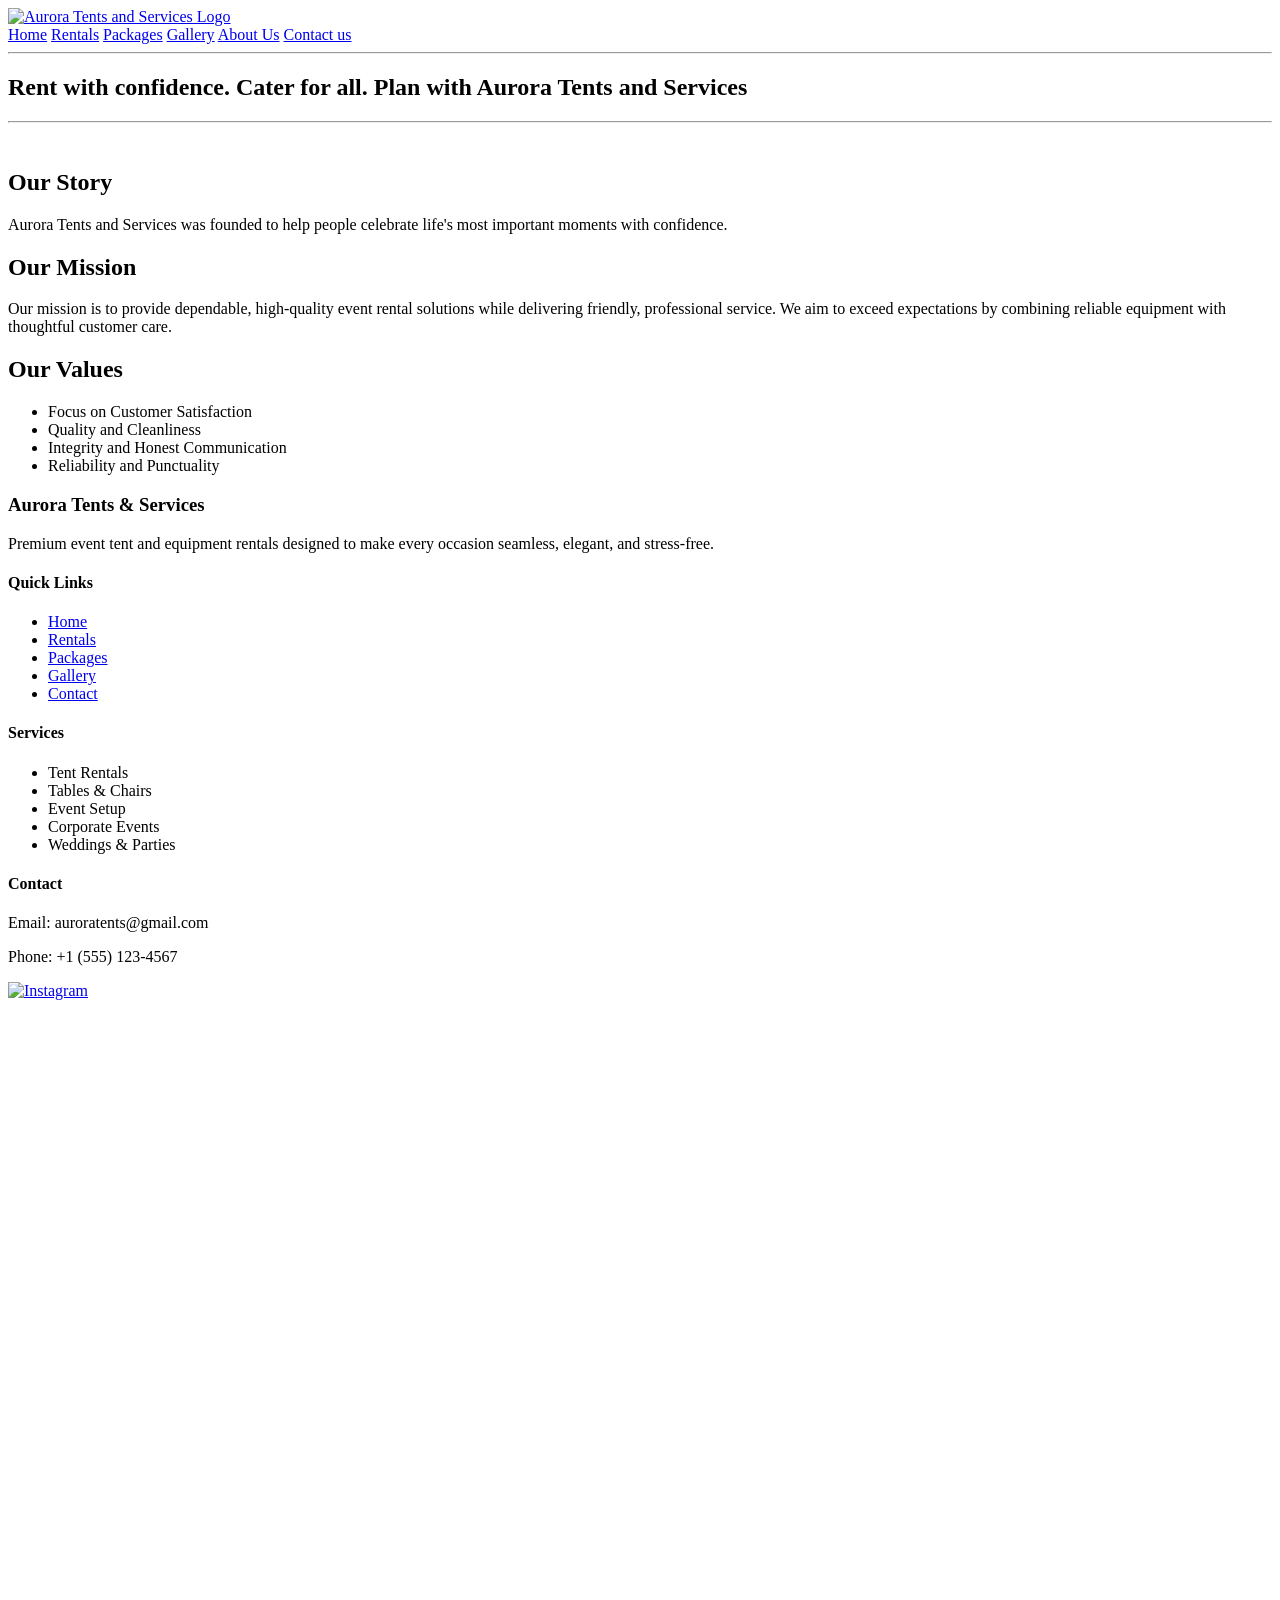
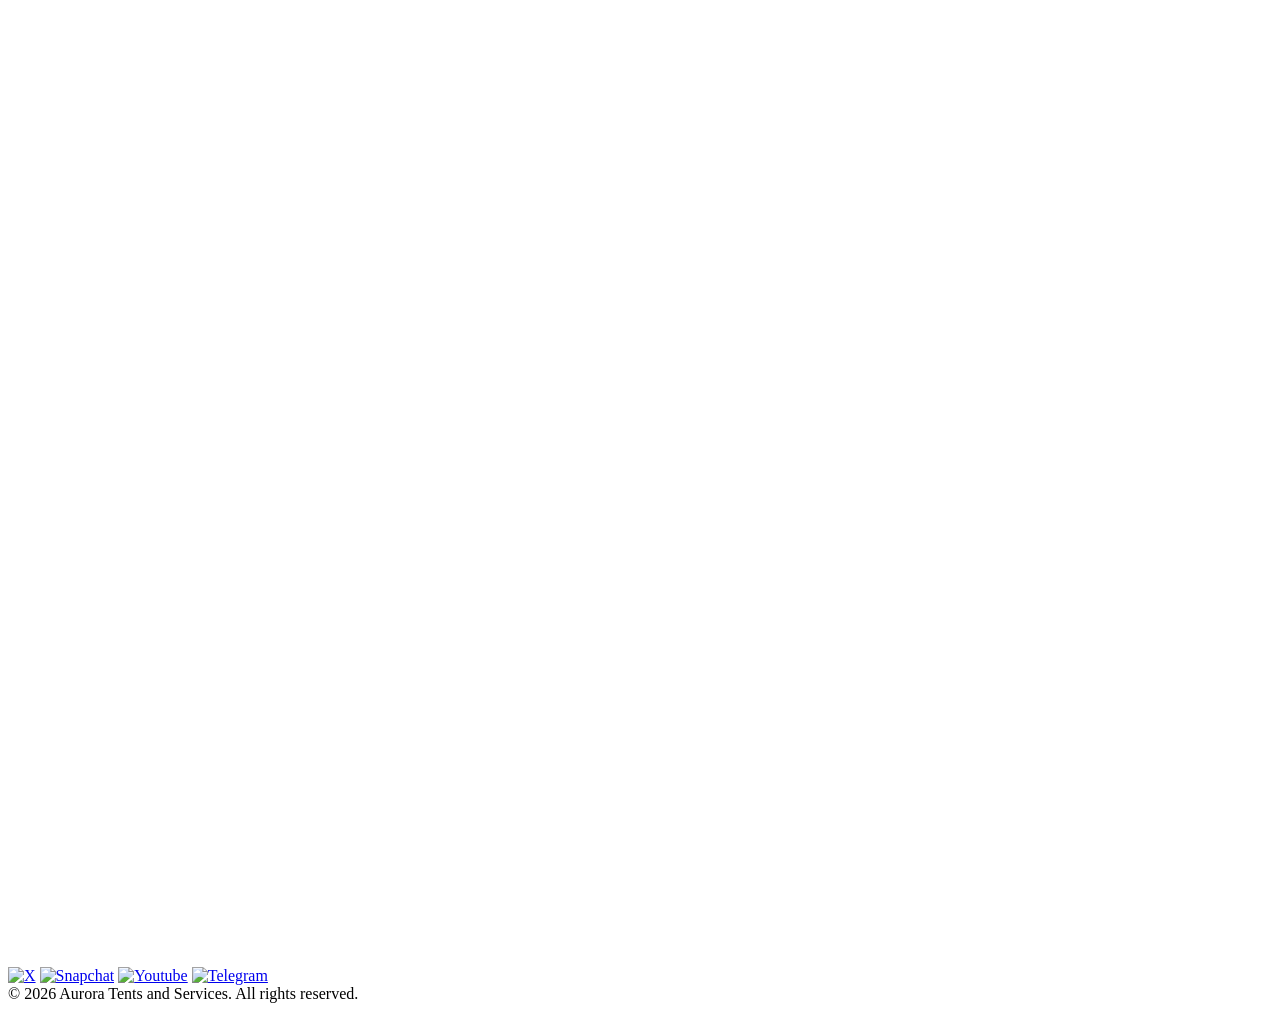
==== about.html @ cfb2358c "Add files via upload" ====
<!DOCTYPE html>
<html lang="en">
<head>
    <meta charset="UTF-8">
    <meta name="viewport" content="width=device-width, initial-scale=1.0">
    <meta name="description" content="Aurora Tents and Services provides high-quality tents and equipment for all your outdoor needs.">
    <title>About Aurora Tents and Services</title>
    <link rel="stylesheet" href="style.css" type="text/css">
    <link href='https://fonts.googleapis.com/css?family=Adamina' rel='stylesheet'>
    <script src="script.js"></script>
    <link href='https://fonts.googleapis.com/css?family=Arima' rel='stylesheet'>
    <link href='https://fonts.googleapis.com/css?family=Aboreto' rel='stylesheet'>
    <link href='https://fonts.googleapis.com/css?family=Alan Sans' rel='stylesheet'>
    <link href='https://fonts.googleapis.com/css?family=Bitcount Grid Single' rel='stylesheet'>
    <link href='https://fonts.googleapis.com/css?family=Abyssinica SIL' rel='stylesheet'>
    <link href='https://fonts.googleapis.com/css?family=Cinzel Decorative' rel='stylesheet'>
    <link href='https://fonts.googleapis.com/css?family=Aclonica' rel='stylesheet'>
    <link href='https://fonts.googleapis.com/css?family=Cabin Sketch' rel='stylesheet'>
    <link href='https://fonts.googleapis.com/css?family=Architects Daughter' rel='stylesheet'>
    <link rel="icon" type="image/x-icon" href="favicon.png" class="iconb">
  </head>
  <body>
    <div id="page-transition"></div>
    <header>
    <section id="header" class="reveal">
      <div class="header-container">
        <div class="logo-sep">
          <a href="home.html" id="logo-link"><img src="logo.png" alt="Aurora Tents and Services Logo" class="logo-main"></a>
        </div>
        <nav class="nav">
        <a href="home.html" class="reveal" id="header-links">Home</a>
        <a href="rentals.html" class="reveal" id="header-links">Rentals</a>
        <a href="packages.html" class="reveal" id="header-links">Packages</a>
        <a href="gallery.html" class="reveal" id="header-links">Gallery</a>
        <a href="about.html" class="reveal" id="header-links">About Us</a>
        <a href="contact.html" class="reveal" id="header-links">Contact us</a>
        </nav>
      </div>

      <hr class="reveal">
      <h2 id="slogan" class="reveal">Rent with confidence. Cater for all. Plan with Aurora Tents and Services</h2>
      <hr class="reveal">
      <br>
    </section>
    </header>

    <section class="section">
      
    </section>


    <section id="about-content" class="reveal">
      <div class="two-column">
        <div>
          <h2 class="section-title">Our Story</h2>
          <p>Aurora Tents and Services was founded to help people celebrate life's most important moments with confidence.</p>
        </div>
        <div>
          <!-- Placeholder for image or illustration -->
          <div class="image-placeholder"></div>
        </div>
      </div>

      <div class="content-container">
        <h2 class="reveal">Our Mission</h2>
        <p class="reveal">Our mission is to provide dependable, high-quality event rental solutions while delivering friendly, professional service. We aim to exceed expectations by combining reliable equipment with thoughtful customer care.</p>
      </div>
      <div class="content-container">
        <h2 class="reveal">Our Values</h2>
        <ul class="reveal">
          <li class="reveal">Focus on Customer Satisfaction</li>
          <li class="reveal">Quality and Cleanliness</li>
          <li class="reveal">Integrity and Honest Communication</li>
          <li class="reveal">Reliability and Punctuality</li>
        </ul>
      </div>
    </section>

    <section id="footer" class="reveal">
      <footer id="site-footer" class="reveal">
      <div id="footer-container" class="reveal">

        <!-- BRAND / ABOUT -->
        <div id="footer-column" class="reveal">
          <h3 id="footer-logo" class="reveal">Aurora Tents & Services</h3>
          <p id="footer-p" class="reveal">Premium event tent and equipment rentals designed to make every occasion seamless, elegant, and stress-free.</p>
        </div>

        <!-- QUICK LINKS -->
        <div id="footer-column" class="reveal">
          <h4 id="reveal" class="reveal">Quick Links</h4>
          <ul class="reveal">
            <li><a href="home.html" class="reveal">Home</a></li>
            <li><a href="rentals.html" class="reveal">Rentals</a></li>
            <li><a href="packages.html" class="reveal">Packages</a></li>
            <li><a href="gallery.html" class="reveal">Gallery</a></li>
            <li><a href="contact.html" class="reveal">Contact</a></li>
          </ul>
        </div>

        <!-- SERVICES -->
        <div id="footer-column" class="reveal">
          <h4 class="reveal">Services</h4>
          <ul class="reveal">
            <li id="footer-p" class="reveal">Tent Rentals</li>
            <li id="footer-p" class="reveal">Tables & Chairs</li>
            <li id="footer-p" class="reveal">Event Setup</li>
            <li id="footer-p" class="reveal">Corporate Events</li>
            <li id="footer-p" class="reveal">Weddings & Parties</li>
          </ul>
        </div>

        <!-- CONTACT -->
        <div id="footer-column" class="reveal">
          <h4 class="reveal">Contact</h4>
          <p id="footer-p" class="reveal">Email: auroratents@gmail.com</p>
          <p id="footer-p" class="reveal">Phone: +1 (555) 123-4567</p>

          <div id="footer-socials" class="reveal">
            <a href="#" class="reveal"><img src="Instagram.png" class="reveal" alt="Instagram"></a>
            <a href="#" class="reveal"><img src="Facebook.png" class="reveal" alt="Facebook"></a>
            <a href="#" class="reveal"><img src="The X.png" class="reveal" alt="X"></a>
            <a href="#" class="reveal"><img src="Snapchat.png" class="reveal" alt="Snapchat"></a>
            <a href="#" class="reveal"><img src="Youtube.png" class="reveal" alt="Youtube"></a>
            <a href="#" class="reveal"><img src="Telegram.png" class="reveal" alt="Telegram"></a>
          </div>
        </div>

      </div>

      <!-- BOTTOM BAR -->
      <div id="footer-bottom" class="reveal">
        © 2026 Aurora Tents and Services. All rights reserved.
      </div>
      </footer> 

    </section>

    <script>
      window.addEventListener("load", () => {
       document.body.classList.add("loaded");
       });
    </script>

    <script>
  const observer = new IntersectionObserver(entries => {
    entries.forEach(entry => {
      if (entry.isIntersecting) {
        entry.target.classList.add("active");
      }
    });
  });

  document.querySelectorAll(".reveal").forEach(el => observer.observe(el));
</script>
<script>
  document.querySelectorAll("a").forEach(link => {
    link.addEventListener("click", e => {
      if (link.href.includes(window.location.origin)) {
        e.preventDefault();
        document.body.classList.add("fade-out");
        setTimeout(() => {
          window.location = link.href;
        }, 200);
      }
    });
  });
</script>
 

  </body>
</html>
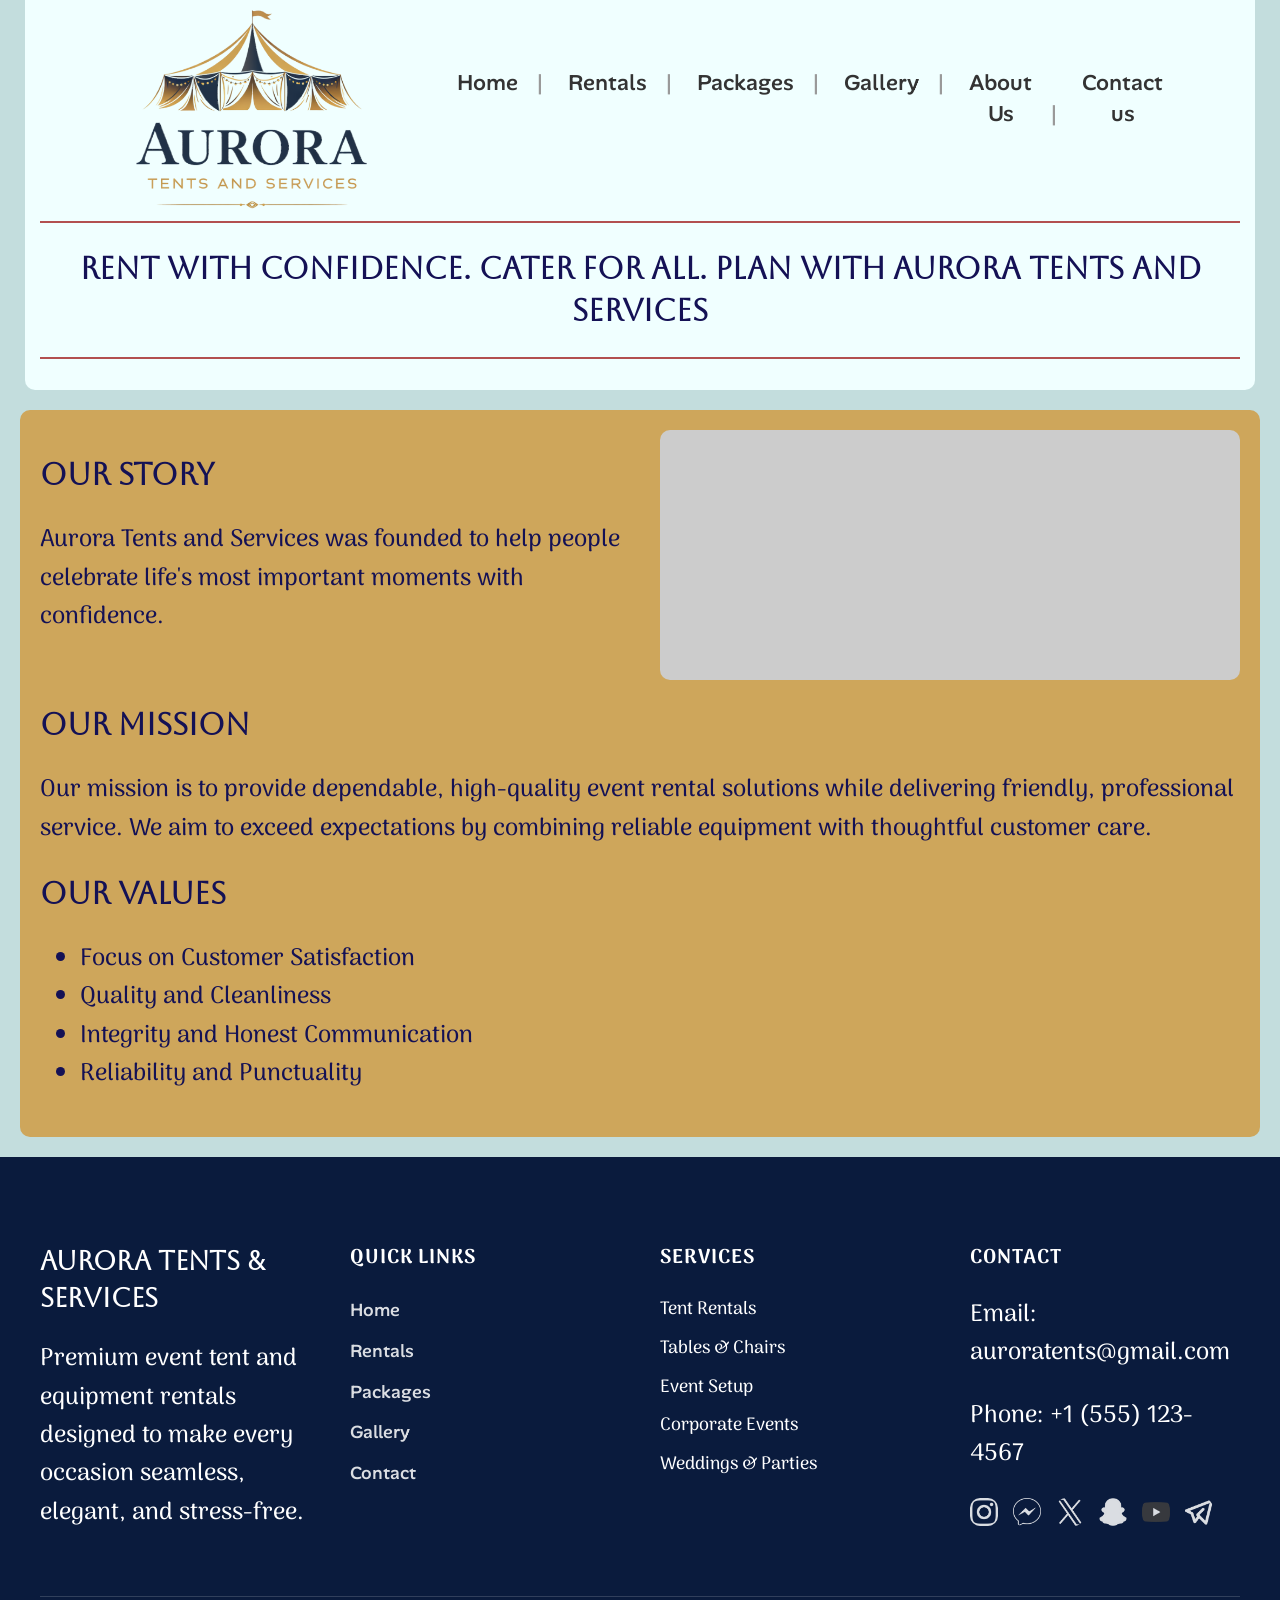
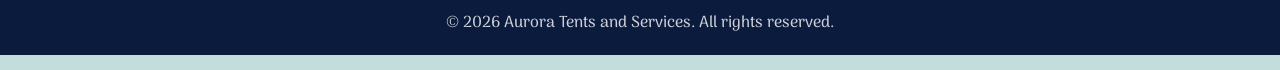
==== commit f623d668: "Fix HTML structure and update links in about.html" ====
--- a/about.html
+++ b/about.html
@@ -25,10 +25,10 @@
     <section id="header" class="reveal">
       <div class="header-container">
         <div class="logo-sep">
-          <a href="home.html" id="logo-link"><img src="logo.png" alt="Aurora Tents and Services Logo" class="logo-main"></a>
+          <a href="index.html" id="logo-link"><img src="logo.png" alt="Aurora Tents and Services Logo" class="logo-main"></a>
         </div>
         <nav class="nav">
-        <a href="home.html" class="reveal" id="header-links">Home</a>
+        <a href="index.html" class="reveal" id="header-links">Home</a>
         <a href="rentals.html" class="reveal" id="header-links">Rentals</a>
         <a href="packages.html" class="reveal" id="header-links">Packages</a>
         <a href="gallery.html" class="reveal" id="header-links">Gallery</a>
@@ -90,7 +90,7 @@
         <div id="footer-column" class="reveal">
           <h4 id="reveal" class="reveal">Quick Links</h4>
           <ul class="reveal">
-            <li><a href="home.html" class="reveal">Home</a></li>
+            <li><a href="index.html" class="reveal">Home</a></li>
             <li><a href="rentals.html" class="reveal">Rentals</a></li>
             <li><a href="packages.html" class="reveal">Packages</a></li>
             <li><a href="gallery.html" class="reveal">Gallery</a></li>
@@ -169,4 +169,5 @@
  
 
   </body>
-</html>+
+</html>
--- a/style.css
+++ b/style.css
@@ -0,0 +1,685 @@
+/*This is how everything should look*/
+/*General Styles*/
+body {
+  margin: 0;
+  padding: 0;
+  line-height: 1.4;
+  font-family: 'Arima';
+  font-weight: 500;
+  color: rgb(20, 17, 85);
+  background-color: rgb(195, 221, 221);
+  /*Animation*/
+  /* Start hidden */
+    opacity: 0;
+  transform: translateY(8px);
+  transition: opacity 0.7s ease, transform 0.7s ease;
+}
+/* When page is ready */
+body.loaded {
+  opacity: 1;
+  transform: translate(0);
+}
+
+p {
+  font-size: 24px;
+  font-family: 'Arima';
+  line-height: 1.6;
+  color: rgb(20, 17, 85);
+}
+
+#statement {
+  font-size: 30px;
+}
+
+ul {
+  font-size: 24px;
+  font-family: 'Arima';
+  line-height: 1.6;
+  color: rgb(20, 17, 85);
+}
+
+hr {
+  border: #b25050 solid 1px;
+}
+
+#home-content, #about-content, #contact-content, #rentals-content, #packages-content, #gallery-content {
+  margin: 20px;
+  padding: 20px;
+  background-color: #cea65b;
+  border-radius: 10px;
+}
+
+#centered-h2s {
+  text-align: center;
+  font-family: 'Aboreto';
+  font-size: 30px;
+}
+
+h2 {
+  font-family: 'Aboreto';
+  font-size: 30px
+}
+
+h3 {
+  font-size: 35px;
+  font-family: 'Architects Daughter';
+}
+
+.side-by-side-index, .side-by-side-contact, .side-by-side-about{
+  display: flex;
+  gap: 70px;
+  align-items: center;
+  text-align: left;
+  padding: 20px 20px;
+  background-color: #cea65b;
+  border-radius: 10px;
+  margin: 0px 18px 0px 0px;
+  overflow: hidden;
+}
+
+/*Header Styles*/
+header {
+  background-color: azure;
+  border-radius: 10px;
+  text-align: center;
+  padding: 0px 15px;
+  margin: -15px 25px 0px 25px;
+}
+
+.header-container {
+  display: flex;
+  justify-content: center;
+  gap: 70px;
+  align-items: center;
+}
+
+#logo-link {
+  margin-left: 150px;
+}
+
+.logo-sep {
+  align-items: flex-start;
+}
+.nav {
+  display: flex;
+  gap: 50px;
+  margin-left: auto;
+  margin-right: 150px;
+}
+
+.nav a {
+  text-decoration: none;
+  position: relative;
+  color: #333;
+  font-size: 22px;
+  transition: transform 0.3s ease, opacity 0.3s ease;
+}
+
+.nav a:hover {
+  background-color: #cea65b;
+  border-radius: 5px;
+  transform: scale(1.1);
+}
+
+.nav a:not(:last-child)::after {
+  content: "|";
+  position: absolute;
+  right: -25px;
+  color: #999;
+}
+
+
+/*Links Styles*/
+a {
+  text-decoration: none;
+  color: rgb(20, 17, 85);
+  font-family: 'Alan Sans';
+  transition: transform 0.3s ease, opacity 0.3s ease;
+}
+
+a:hover {
+  background-color: #cea65b;
+  border-radius: 5px;
+  transform: scale(1.1);
+}
+
+.contact-links {
+  text-decoration: none;
+  color: rgb(20, 17, 85);
+  font-family: 'Alan Sans';
+  cursor: pointer;
+  transition: transform 0.3s ease, opacity 0.3s ease;
+}
+.contact-links:hover {
+  border-radius: 5px;
+  background-color: transparent;
+  transform: scale(1.1);
+}
+
+/*Image Styles*/
+img {
+  width: 350px;
+  height: auto;
+  border-radius: 10px;
+  transition: transform 0.3s ease, opacity 0.3s ease;
+}
+
+img:hover{
+  transform: scale(1.1);
+  opacity: 0.8;
+}
+
+.logo-main {
+  align-self: flex-start;
+  height: auto;
+  width: 270px;
+  margin-bottom: -49px;
+  transition: transform 0.3s ease, opacity 0.3s ease;
+}
+
+.logo-main:hover {
+  transform: scale(1.1);
+  opacity: 0.8;
+  background-color: azure;
+}
+
+.logo-link {
+  display: flex;
+}
+
+/*Animation Styles*/
+.reveal {
+  opacity: 0;
+  transform: translateY(10px);
+  transition: opacity 0.9s ease, transform 0.9s ease;
+}
+
+.reveal.active {
+  opacity: 1;
+  transform: translateY(0);
+}
+
+body.fade-out {
+  opacity: 0;
+  transition: opacity 0.1s ease;
+}
+
+/*Form Styles*/
+form {
+  font-size: 26px;
+  font-family: 'Arima';
+  line-height: 1.7;
+  background-color: transparent;
+  width: 100%;
+  margin: 15px 15px;
+}
+
+fieldset {
+  border: 1px solid #a96314;
+  border-radius: 10px;
+  width: 100%;
+  padding: 20px;
+  box-sizing: border-box;
+}
+
+legend {
+  border: 1px solid #633636;
+  border-radius: 10px;
+  font-family: 'Arima';
+  padding: 5px 10px;
+  background-color: transparent;
+}
+
+input[type="text"], input[type="email"], input[type="tel"] {
+  font-size: 22px;
+  background-color: transparent;
+  border: 1px solid #a96314;
+  color: #272d5c;
+  cursor: text;
+  font-family: 'Arima';
+  border-radius: 10px;
+  padding: 15px 15px 15px 40px;
+}
+
+input[type="date"] {
+  text-decoration: none;
+  font-size: 22px;
+  background-color: transparent;
+  border: 1px solid #a96314;
+  color: #391c1c;
+  cursor: text;
+  font-family: 'Arima';
+  border-radius: 10px;
+  padding: 15px 15px 15px 15px;
+}
+
+textarea{
+  text-align: left;
+  font-size: 22px;
+  background-color: transparent;
+  color: #272d5c;
+  cursor: text;
+  border: #a96314 solid 1px;
+  font-family: 'Arima';
+  border-radius: 10px;
+}
+
+input[type="text"]{
+  background-image: url(user.png);
+  background-repeat: no-repeat;
+  background-position: 10px center;
+}
+
+input[type="tel"]{
+  background-image: url(phone-call.png);
+  background-repeat: no-repeat;
+  background-position: 10px center;
+  width: 230px;
+}
+
+input[type="email"]{
+  background-image: url(email.png);
+  background-repeat: no-repeat;
+  background-position: 10px center;
+  width: 350px;
+}
+
+input[type="submit"]{
+  border-radius: 5px;
+  font-size: 21px;
+  font-family: 'Arima';
+  background-color: transparent;
+  padding: 10px 20px;
+  border: #a96314 solid 1px;
+}
+
+input[type="submit"]:hover{
+  background-color: #d6f7f7;
+}
+
+input[type="checkbox"], input[type="radio"] {
+  width: 20px;
+  height: 20px;
+  border: 2px solid #a19090;
+  border-radius: 50px;
+  cursor: pointer;
+  accent-color: rgb(20, 17, 85);
+}
+
+.verify {
+  background-color: #bf7116;
+  border-radius: 8px;
+  border-style: solid;
+  width: 283px;
+  padding: 10px 10px 20px 10px;
+  margin: 20px 20px;
+  height: 30px;
+  align-content: center;
+  align-items: center;
+  background-image: url(recaptcha.png);
+  background-repeat: no-repeat;
+  background-position: 249px center;
+}
+
+option[value="choose"], option[value="ig"], option[value="facebook"], option[value="youtube"], option[value="tiktok"], option[value="commercial"], option[value="friends"], option[value="google"] {
+  width: 20px;
+  height: 20px;
+  border: 2px solid #a19090;
+  border-radius: 50px;
+  border-style: solid #008ea7;
+  font-family: 'Arima';
+  font-size: 20px;
+  color: rgb(17, 17, 91);
+  cursor: pointer;
+  text-decoration: none;
+  text-decoration-color: none;
+  text-decoration-skip: none;
+  background-color: azure;
+}
+
+select {
+  background-color: transparent;
+  width: 150px;
+  height: 56px;
+  border-style: solid #383434;
+  border-radius: 10px;
+  font-family: 'Arima';
+  font-size: 26px;
+}
+
+.codes {
+  width: 180px;
+}
+
+input::placeholder, textarea::placeholder {
+  font-size: 26px;
+  font-weight: 100;
+  color: #391c1c;
+  font-style: italic;
+  opacity: 0.9;
+}
+
+.side-content {
+  flex: 1;
+  display: flex;
+  flex-direction: column;
+  align-items: flex-start;
+}
+/*Footer Styles*/
+/* ===== FOOTER ===== */
+#site-footer {
+  background-color: #0a1b3d;
+  color: #ffffff;
+  padding: 60px 40px 20px;
+  font-family: 'Arima';
+}
+
+#footer-container {
+  display: grid;
+  grid-template-columns: repeat(4, 1fr);
+  gap: 40px;
+  max-width: 1400px;
+  margin: auto;
+}
+
+/* BRAND */
+#footer-logo {
+  font-size: 26px;
+  font-family: 'Aboreto';
+  margin-bottom: 15px;
+}
+
+#footer-text {
+  font-size: 18px;
+  line-height: 1.6;
+  opacity: 0.9;
+}
+
+/* COLUMNS */
+#footer-column h4 {
+  font-size: 20px;
+  margin-bottom: 15px;
+  text-transform: uppercase;
+  letter-spacing: 1px;
+}
+
+#footer-column ul {
+  list-style: none;
+  padding: 0;
+}
+
+#footer-column ul li {
+  margin-bottom: 10px;
+  font-size: 18px;
+}
+
+#footer-column a {
+  color: #ffffff;
+  text-decoration: none;
+  opacity: 0.85;
+  transition: opacity 0.3s ease;
+}
+
+#footer-column a:hover {
+  opacity: 1;
+}
+
+/* SOCIAL ICONS */
+#footer-socials {
+  display: flex;
+  gap: 15px;
+  margin-top: 15px;
+}
+
+#footer-socials img {
+  width: 28px;
+  height: 28px;
+  transition: transform 0.3s ease;
+}
+
+#footer-socials img:hover {
+  transform: scale(1.15);
+}
+
+#footer-p {
+  color: #ffffff;
+}
+
+/* BOTTOM BAR */
+#footer-bottom {
+  text-align: center;
+  margin-top: 40px;
+  padding-top: 15px;
+  border-top: 1px solid rgba(255, 255, 255, 0.2);
+  font-size: 16px;
+  opacity: 0.8;
+}
+
+/* RESPONSIVE */
+@media (max-width: 1024px) {
+  #footer-container {
+    grid-template-columns: repeat(2, 1fr);
+  }
+}
+
+@media (max-width: 600px) {
+  #footer-container {
+    grid-template-columns: 1fr;
+    text-align: center;
+  }
+
+  #footer-socials {
+    justify-content: center;
+  }
+}
+
+#logo {
+  height: 40px;
+  width: 40px;
+}
+
+
+/*Info Box Styles*/
+/* SECTION WRAPPER */
+#info-section {
+  padding: 80px 40px;
+  background-color: #ffffff;
+  text-align: center;
+}
+
+/* SECTION HEADING */
+#section-title {
+  font-size: 38px;
+  font-weight: 800;
+  text-align: center;
+  margin-bottom: 60px;
+  letter-spacing: 2px;
+}
+
+/* 4-COLUMN GRID in Home Page and Rentals Page */
+#info-grid {
+  display: grid;
+  grid-template-columns: repeat(4, 1fr); /* 4 cards */
+  gap: 32px;
+  max-width: 1400px;
+  margin: 0 auto;
+}
+
+/* INDIVIDUAL CARD */
+#info-card {
+  padding: 32px 24px;
+  background-color: white;
+  border-radius: 14px;
+}
+
+/* CARD TITLE */
+#info-title {
+  font-size: 30px;
+  font-weight: 800;
+  margin-bottom: 16px;
+  text-transform: uppercase;
+}
+
+/* CARD TEXT */
+#info-text {
+  font-size: 24px;
+  line-height: 1.6;
+}
+
+#info-section {
+  background-color: rgb(150, 194, 194);
+  margin: 20px;
+  padding: 20px 20px 50px 20px;
+  border-radius: 10px;
+}
+
+#info-icon {
+  width: 40%;
+  height: auto;
+}
+
+/*BUTTONS*/
+#btn-primary {
+  display: inline-block;
+  padding: 5px;
+  font-size: 18px;
+  width: auto;
+  height: auto;
+  font-family: 'Arima';
+  background-color: #0a1b3d;
+  color: white;
+  text-decoration: none;
+  border-radius: 5px;
+  transition: opacity 0.7s ease, transform 0.7s ease;
+}
+
+#btn-quote {
+  display: inline-block;
+  padding: 10px 15px;
+  font-size: 22px;
+  width: auto;
+  height: auto;
+  font-family: 'Arima';
+  background-color: #0a1b3d;
+  color: white;
+  text-decoration: none;
+  border-radius: 5px;
+  transition: opacity 0.7s ease, transform 0.7s ease;
+}
+
+#btn-group {
+  display: flex;
+  gap: 20px;
+}
+
+#btn-primary:hover {
+  background-color:  rgb(20, 17, 85);
+  transform: scale(1.1);
+  opacity: 0.8;
+}
+
+#btn-quote:hover {
+  background-color:  rgb(20, 17, 85);
+  transform: scale(1.1);
+  opacity: 0.8;
+}
+
+#btn-quote:active {
+  transform: scale(0.95);
+}
+
+#btn-primary:active {
+  transform: scale(0.95);
+}
+
+/*Process Column Grid in Home Page Only*/
+
+/* WORKFLOW SECTION */
+#workflow-section {
+  padding: 5px 40px;
+  background-color: rgb(215, 230, 230);
+  border-radius: 15px;
+  text-align: center;
+  margin: 20px;
+}
+
+/* STEPS CONTAINER */
+#workflow-track {
+  display: flex;
+  align-items: center;
+  justify-content: center;
+  gap: 24px;
+  flex-wrap: wrap;
+  max-width: 1200px;
+  margin: 0 auto;
+}
+
+/* INDIVIDUAL STEP CARD */
+#workflow-step {
+  width: 200px;
+  height: 250px;
+  background-color: white;
+  border-radius: 16px;
+  display: flex;
+  flex-direction: column;
+  align-items: center;
+  justify-content: center;
+  gap: 14px;
+  padding: 18px;
+}
+
+/* FIRST STEP HIGHLIGHT */
+#start-step {
+  background-color: #1e5eff;
+  color: #ffffff;
+}
+
+/* ICON */
+#workflow-icon {
+  font-size: 34px;
+}
+
+/* TEXT */
+#workflow-text {
+  font-size: 24px;
+ font-family: 'Arima';
+  text-align: center;
+}
+
+
+.two-column {
+  display: grid;
+  grid-template-columns: 1fr 1fr;
+  gap: 40px;
+}
+
+.image-placeholder {
+  background: #ccc;
+  height: 250px;
+  border-radius: 10px;
+}
+
+
+@media (max-width: 1024px) {
+  #info-grid {
+    grid-template-columns: repeat(2, 1fr);
+  }
+}
+
+@media (max-width: 600px) {
+  #info-grid {
+    grid-template-columns: 1fr;
+  }
+}
+@media (max-width: 600px) {
+  #workflow-track {
+    grid-template-columns: 1fr;
+  }
+}
+@media (max-width: 1024px) {
+  #workflow-track {
+    grid-template-columns: repeat(2, 1fr);
+  }
+}
+
+/*End of File*/
